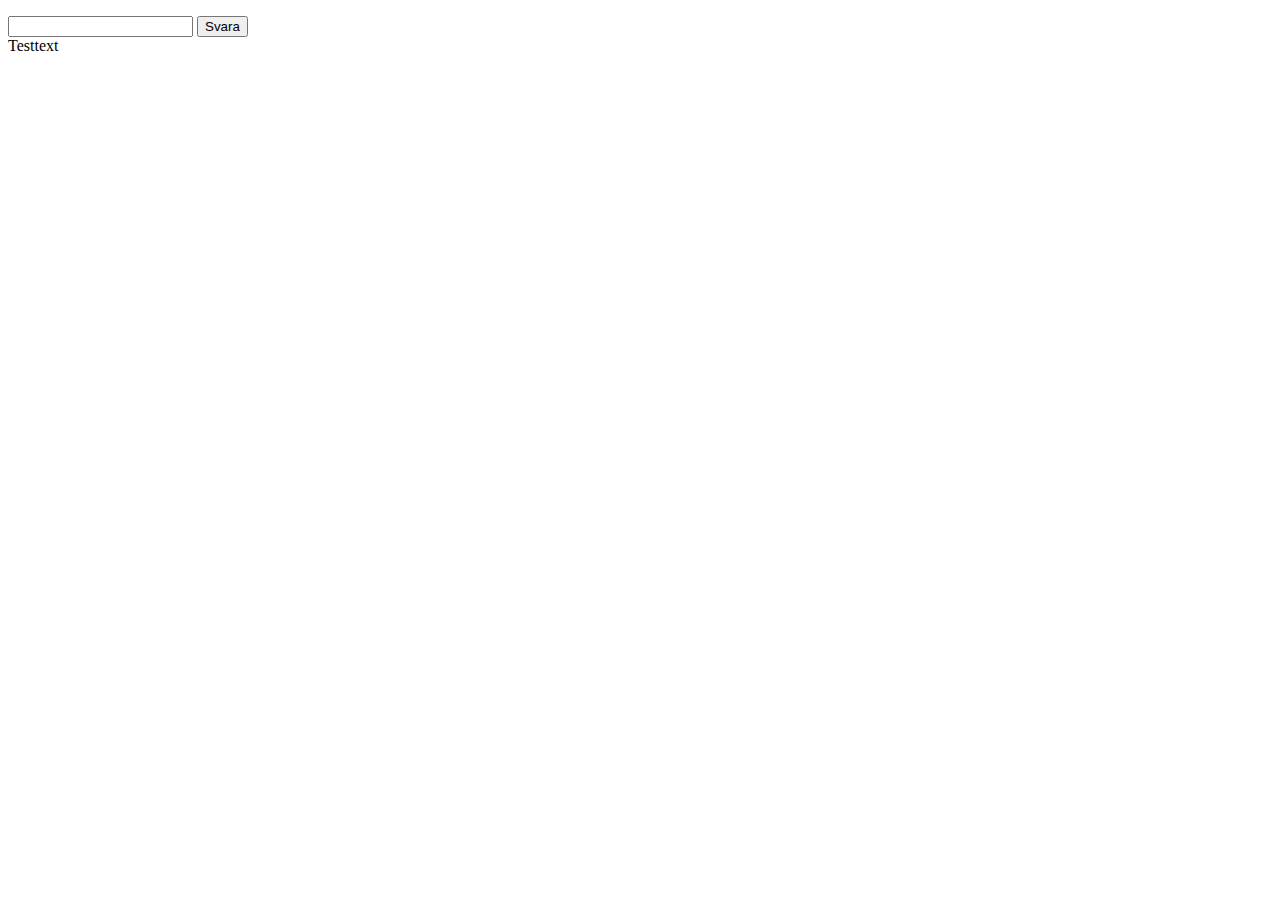
==== 4-thequiz/Index.html @ 7611d976 "starting to work again, forgot to push earlier" ====
<!DOCTYPE HTML>
    <head>
        <title>TheQuiz</title>
        <meta charset="utf-8"/>
        <link rel="stylesheet" href="Style.css" />
    </head>
    <body>
        <div id="Container">
            <div id="Questionboard">
                <p id="Question"></p>
                <input type="text" id="Svar"/>
                <input type="submit" id="Button" value="Svara"/>
               <div id="Questions">Testtext</div> 
            </div>
        </div>
    </body>
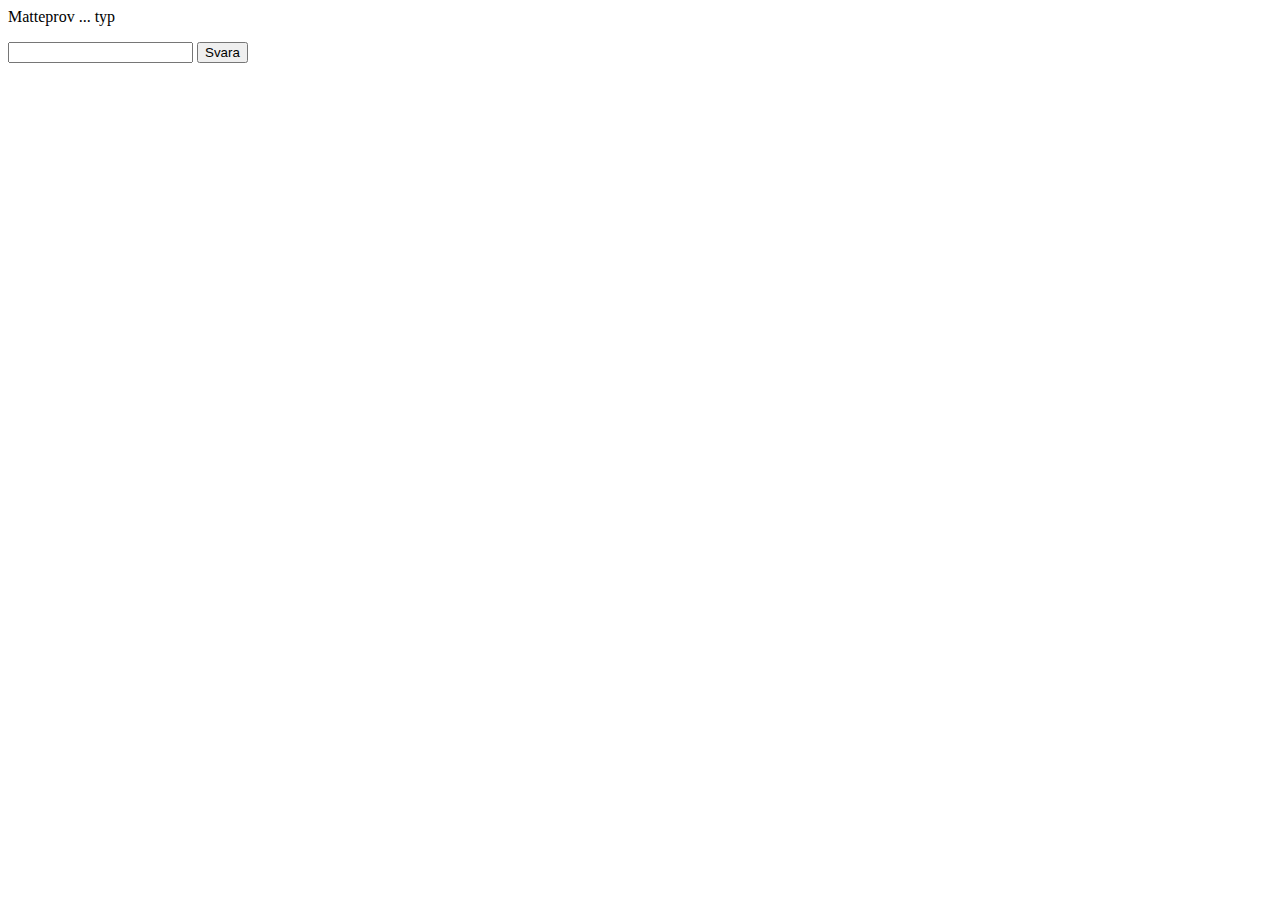
==== commit 61cc1aec: "js is done, cannot make it pop up on the index for some reason" ====
--- a/4-thequiz/Index.html
+++ b/4-thequiz/Index.html
@@ -1,16 +1,20 @@
 <!DOCTYPE HTML>
-    <head>
+<head>
+    <html>
         <title>TheQuiz</title>
-        <meta charset="utf-8"/>
-        <link rel="stylesheet" href="Style.css" />
+            <meta charset="utf-8"/>
+        <link rel="stylesheet" type="text/css" href="Style.css" />
     </head>
     <body>
         <div id="Container">
             <div id="Questionboard">
-                <p id="Question"></p>
-                <input type="text" id="Svar"/>
+                <header>Matteprov ... typ</header>
+                <div id="Questions"></div>
+                <p id="question"></p>
+                <input type="text" id="svar"/>
                 <input type="submit" id="Button" value="Svara"/>
-               <div id="Questions">Testtext</div> 
             </div>
         </div>
-    </body>+        <script type="text/javascript" src="Quiz.js"></script>
+    </body>
+</html>    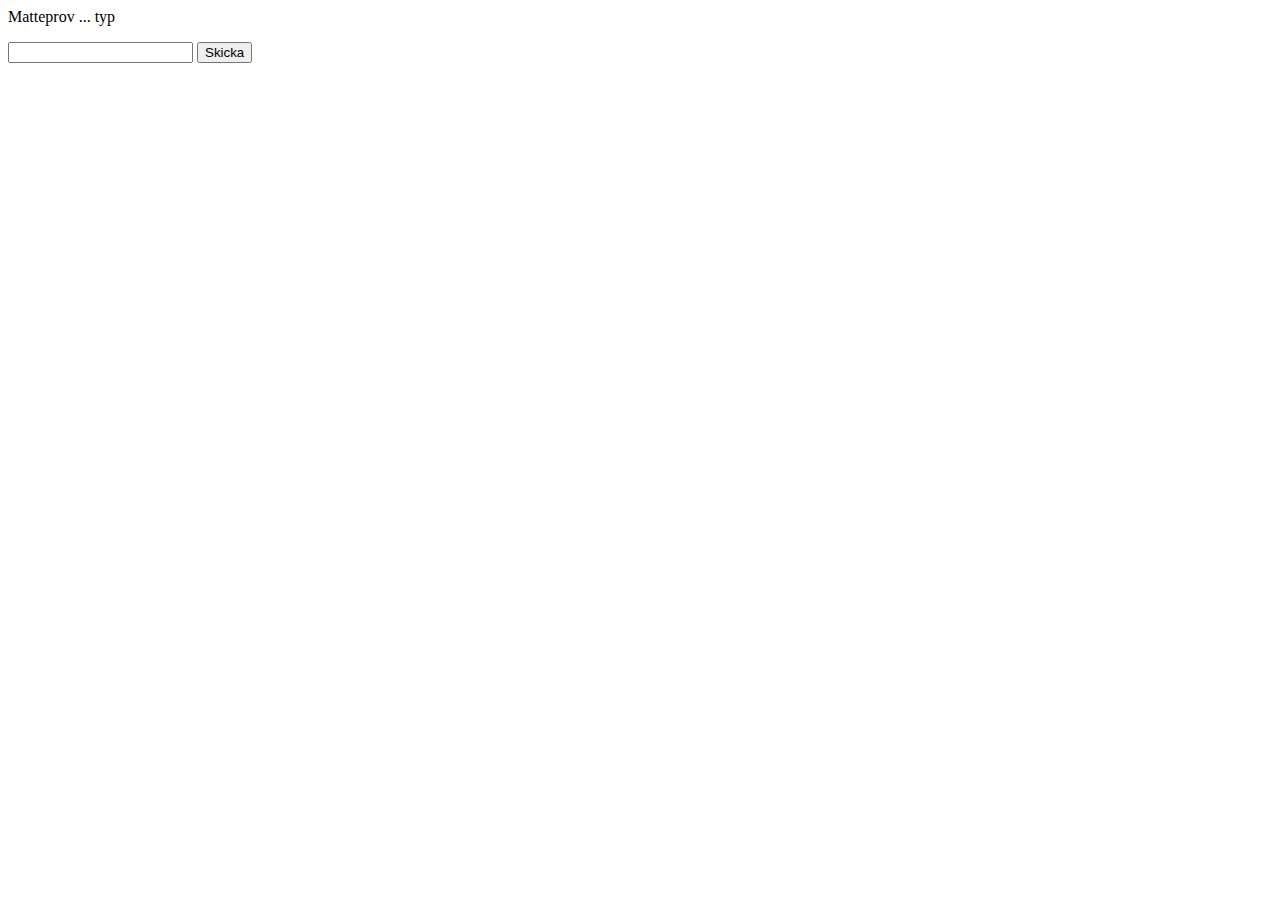
==== commit af193c85: "almost done fixing one last thing in the last else" ====
--- a/4-thequiz/Index.html
+++ b/4-thequiz/Index.html
@@ -9,10 +9,13 @@
         <div id="Container">
             <div id="Questionboard">
                 <header>Matteprov ... typ</header>
-                <div id="Questions"></div>
-                <p id="question"></p>
-                <input type="text" id="svar"/>
-                <input type="submit" id="Button" value="Svara"/>
+                <div id="Questions">
+                <p id="question"></p>    
+                </div>
+                <form>
+                    <input type="text" id="svar" name="text"/>
+                    <input type="submit" id="Button" value="Skicka"/>
+                </form>
             </div>
         </div>
         <script type="text/javascript" src="Quiz.js"></script>
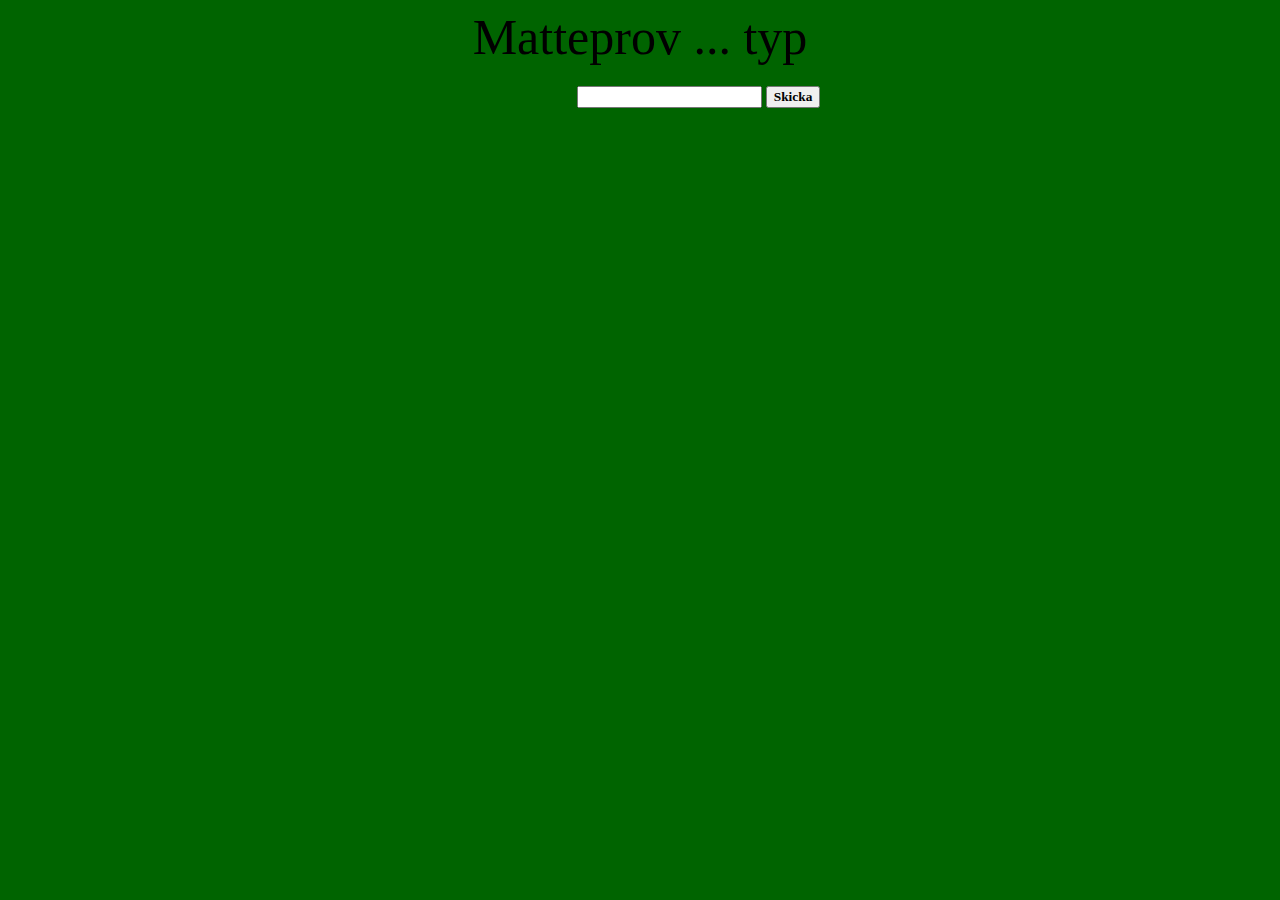
==== commit bd61417f: "i belive i am done, going to show it on monday, added SUPERBASIC css" ====
--- a/4-thequiz/Index.html
+++ b/4-thequiz/Index.html
@@ -10,7 +10,8 @@
             <div id="Questionboard">
                 <header>Matteprov ... typ</header>
                 <div id="Questions">
-                <p id="question"></p>    
+                <p id="question"></p> 
+                <p id=repeatQuestion></p>
                 </div>
                 <form>
                     <input type="text" id="svar" name="text"/>
--- a/4-thequiz/Style.css
+++ b/4-thequiz/Style.css
@@ -0,0 +1,24 @@
+html{
+    background:Darkgreen;
+}
+header{
+    font-family:verdana;
+    text-align:center;
+    font-weight:lighter;
+    font-size:50px;
+}
+#Questions{
+    font-family:verdana;
+    text-align:center;
+    font-weight:lighter;
+    font-size:20px;
+}
+form{
+    padding-left:45%;
+    
+}
+input
+{
+    font-family:verdana;
+    font-weight:bold;
+}